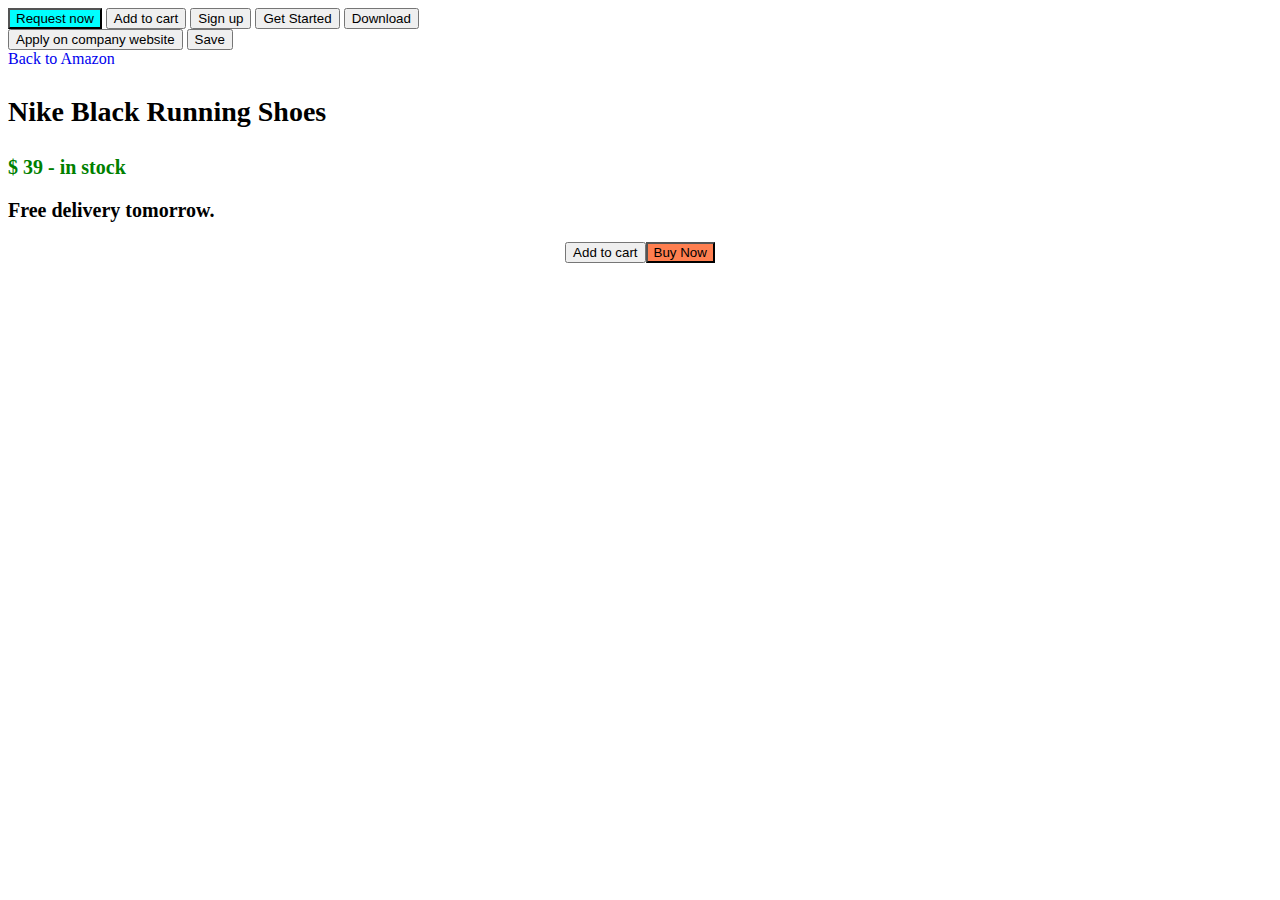
==== index.html @ da31a46a "Different buttons added" ====
<!DOCTYPE html>
<html lang="en">
  <head>
    <meta charset="UTF-8" />
    <meta name="viewport" content="width=device-width, initial-scale=1.0" />

    <link rel="stylesheet" href="style.css" />
    <title>Document</title>
  </head>
  <body>
    <!-- UBER BUTTON -->
    <button class="request">Request now</button>
    <!-- AMAZON  BUTTON -->
    <button class="cart">Add to cart</button>
    <!-- GITHUB BUTTON -->
    <button class="signup">Sign up</button>
    <!-- BOOTSTRAP BUTTON -->
    <button class="start">Get Started</button>
    <button class="download">Download</button>
    <br />
    <!-- Linkedin BUTTON -->
    <button class="apply">Apply on company website</button>
    <button class="save">Save</button>
    <!-- CHALLENGE -->
    <div>
      <a href="http://amazon" style="text-decoration: none">Back to Amazon</a>
      <p style="font-size: 28px; font-weight: 600">Nike Black Running Shoes</p>
      <p style="color: green; font-weight: 700; font-size: 20px">
        $ 39 - in stock
      </p>
      <p style="font-weight: 600; font-size: 20px">Free delivery tomorrow.</p>
      <div style="display: flex; align-items: center; justify-content: center">
        <button class="cart">Add to cart</button>
        <button class="cart" style="background-color: coral">Buy Now</button>
      </div>
    </div>
  </body>
</html>
---- style.css ----
.request{
    background-color: aqua;
}
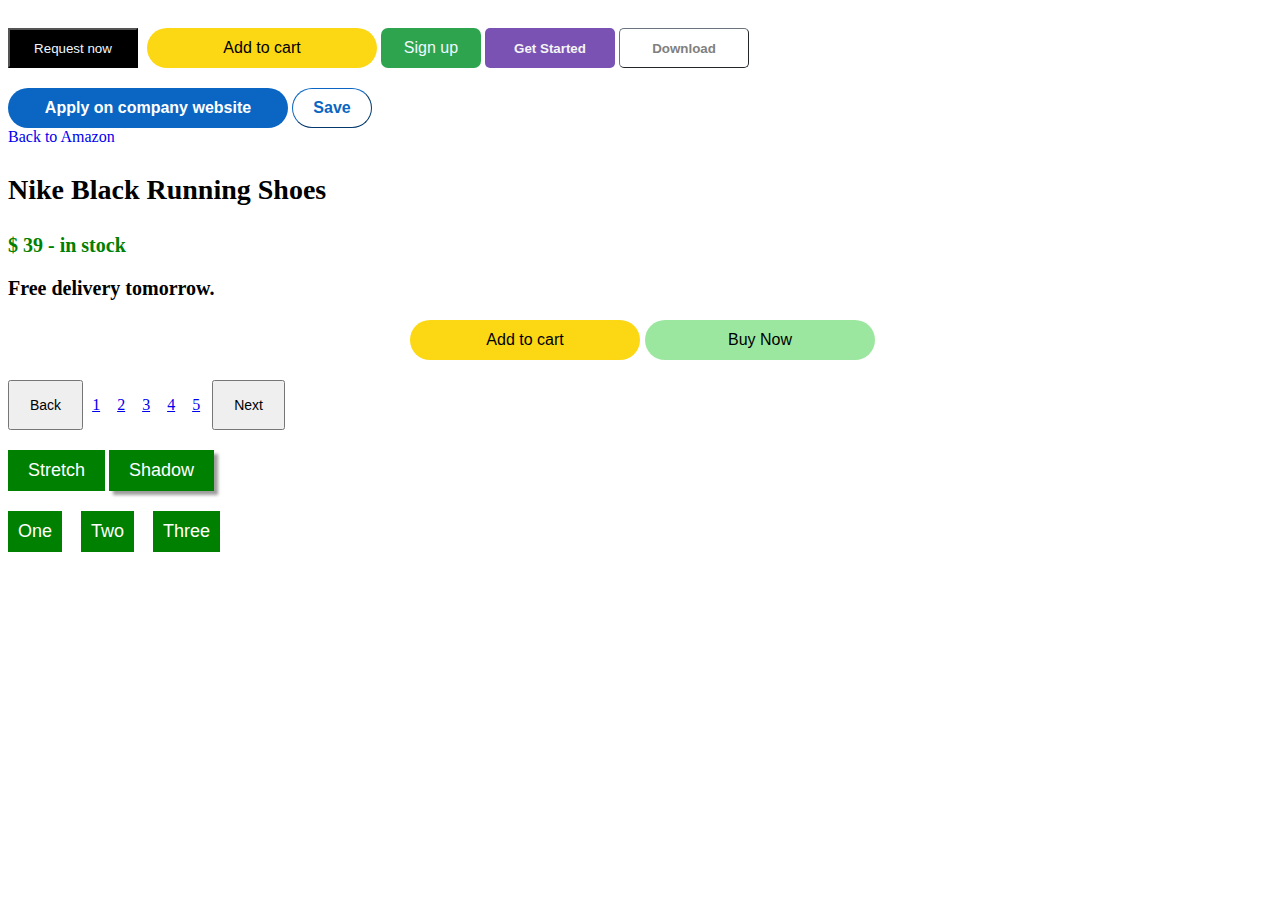
==== commit 1bef0f88: "some more funky buttons added" ====
--- a/index.html
+++ b/index.html
@@ -31,8 +31,36 @@
       <p style="font-weight: 600; font-size: 20px">Free delivery tomorrow.</p>
       <div style="display: flex; align-items: center; justify-content: center">
         <button class="cart">Add to cart</button>
-        <button class="cart" style="background-color: coral">Buy Now</button>
+        <button class="cart" style="background-color: rgb(155, 231, 159)">
+          Buy Now
+        </button>
       </div>
+    </div>
+
+    <!-- box model exercise -->
+
+    <!-- PAGINATION -->
+    <div>
+      <button class="back">Back</button>
+      <a href="#" class="pages">1</a>
+      <a href="#" class="pages">2</a>
+      <a href="#" class="pages">3</a>
+      <a href="#" class="pages">4</a>
+      <a href="#" class="pages">5</a>
+      <button class="back">Next</button>
+    </div>
+    <!-- Stretch button -->
+
+    <button class="stretch">Stretch</button>
+
+    <!-- 3D CLICK BUTTON -->
+    <button class="threed">Shadow</button>
+
+    <!-- threee button stretch on hover -->
+    <div>
+      <button class="large">One</button>
+      <button class="large">Two</button>
+      <button class="large">Three</button>
     </div>
   </body>
 </html>
--- a/style.css
+++ b/style.css
@@ -1,3 +1,171 @@
 .request{
-    background-color: aqua;
+    background-color: black;
+    color: aliceblue;
+    height: 40px;
+    width: 130px;
+    cursor: pointer;
+    transition: opacity 0.15s;
+
+}
+.request:hover {
+    opacity:0.8;
+}
+.request:active {
+    background-color: rgb(191, 230, 54);
+}
+ /* height or width mein se jo kam hai , uss value ka half krdein tou perfect rounded radius milega */
+.cart{
+    background-color: rgb(252, 216, 20);
+    font-weight: 700px;
+    font-size: medium;
+    width: 230px;
+    height: 40px;
+    border: none;
+    border-radius: 20px;
+    cursor: pointer;
+    margin-left: 5px;
+    transition: background-color 0.15s;
+}
+.cart:hover {
+    background-color:  rgb(229, 199, 26);
+}
+.signup{
+    background-color: rgb(46, 164, 79);
+    color: aliceblue;
+    border: none;
+    height: 40px;
+    width: 100px;
+    font-weight: 500;
+    font-size: medium;
+    border-radius: 7px;
+    cursor: pointer;
+    transition: box-shadow 0.15s;
+
+}
+.signup:hover {
+    box-shadow: 3px 3px 15px rgba(53, 50, 50,0.3);
+}
+.start{
+    margin-top: 20px;
+    background-color: rgb(121, 82, 179);
+    border: none;
+    color: whitesmoke;
+    height: 40px;
+    width: 130px;
+    border-radius: 5px;
+    font-weight: 700;
+    cursor: pointer;
+    transition: background-color 0.15s;
+
+}
+.start:hover {
+    background-color: rgb(50, 12, 85);
+}
+
+.download{
+    
+    background-color: white;
+    height: 40px ;
+    width: 130px;
+    border-width: 1px;
+    border-radius: 5px;
+    border-color: rgb(108, 117, 125);
+    font-weight:  700;
+    color: grey;
+    cursor: pointer;
+    transition: background-color 0.15s, color 0.15s;
+}
+.download:hover {
+    background-color: grey;
+    color: white;
+}
+.apply{
+    margin-top: 20px;
+    background-color:rgb(10, 102, 194) ;
+    height: 40px;
+    width: 280px;
+    color: white;
+    font-size: 16px;
+    font-weight: 700;
+    border: none;
+    border-radius:20px ;
+    cursor: pointer;
+    transition: background-color 0.15s;
+}
+.apply:hover {
+    background-color:rgb(9, 70, 132) ;
+}
+.save{
+    background-color: white;
+    border-width: 1px;
+    width: 80px;
+    height: 40px;
+    border-radius: 20px;
+    border-color:rgb(10, 102, 194)  ;
+    color: rgb(10, 102, 194) ;
+    font-size: 16px;
+    font-weight: 700;
+    cursor: pointer;
+    transition: background-color 0.15s ,
+     border-width 0.15s;
+}
+.save:hover {
+    background-color: rgb(232, 244, 244);
+    border-width: 2px;
+    border-style: solid;
+}
+.back{
+    margin-top: 20px;
+    padding: 15px 20px;
+    font-size: 14px;
+    font-weight:500;
+}
+.pages{
+    margin-right: 8px;
+    margin-left: 5px;
+}
+
+.stretch{
+    margin-top: 20px;
+    background-color: green;
+    padding: 10px 20px;
+    border: none;
+    color: white;
+    font-size: 18px;
+    font-weight: 500;
+    transition: padding 0.5s;
+
+   
+}
+.stretch:hover {
+    padding: 20px 40px;
+}
+.threed{
+    border: none;
+    padding: 10px 20px;
+    background-color: green;
+    color: white;
+    font-size: 18px;
+    font-weight: 500;
+    box-shadow: 4px 4px 3px rgba(12, 12, 12, 0.4);
+    transition: box-shadow 0.5s;
+    cursor: pointer;
+}
+.threed:active{
+box-shadow: none;
+}
+.large{
+    margin-top: 20px;
+    border: none;
+    padding: 10px 10px;
+    background-color: green;
+    color: white;
+    font-size: 18px;
+    font-weight: 500;
+    margin-right: 15px;
+    transition: padding-left 1s, padding-right 1s;
+}
+.large:hover{
+    padding-left: 25px;
+    padding-right: 25px;
 }